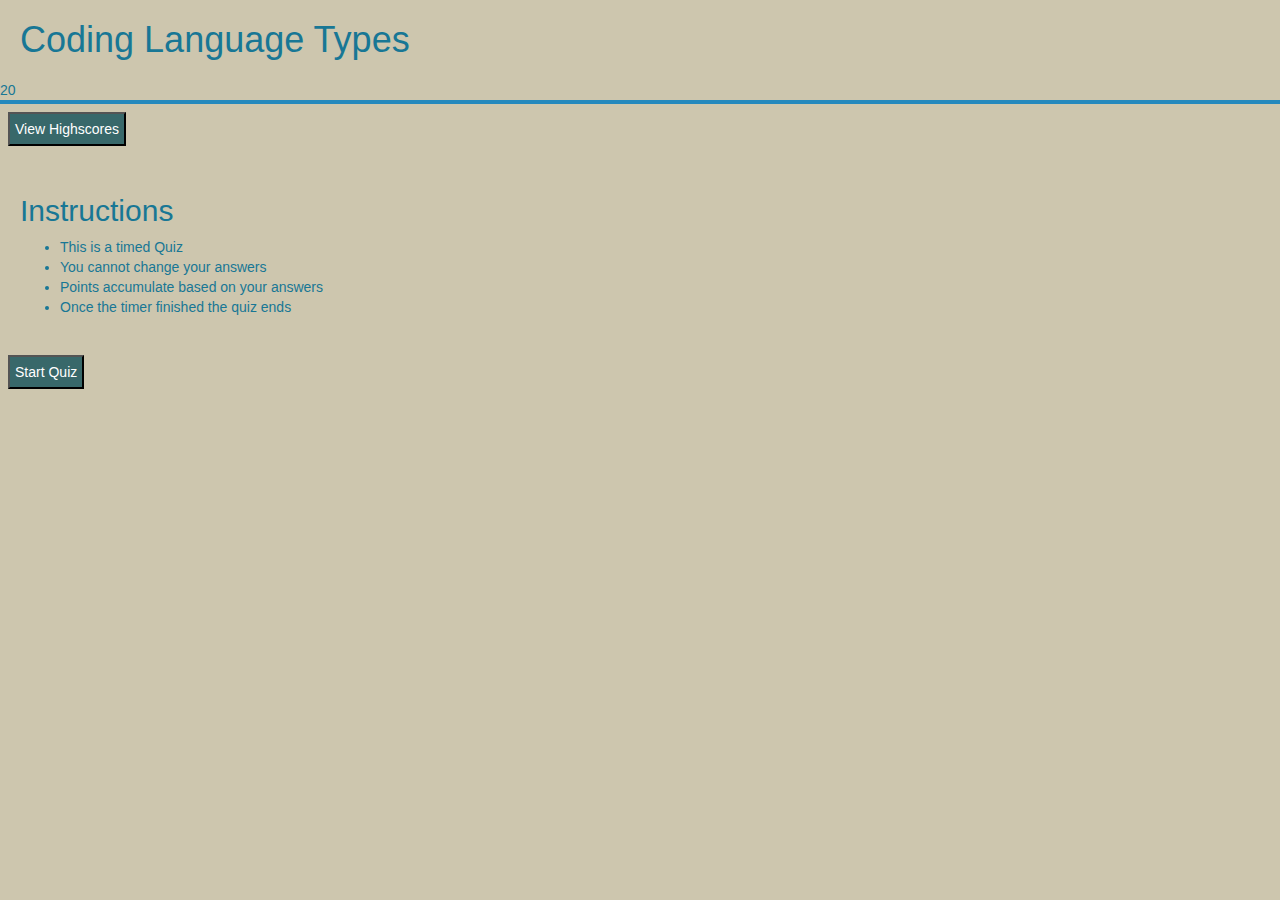
==== index.html @ 52a2ba78 "changed html" ====
<!DOCTYPE html>
<html lang="en">
  <head>
    <meta charset="UTF-8">
    <meta name="viewport" content="width=device-width, initial-scale=1.0">
    <meta http-equiv="X-UA-Compatible" content="ie=edge">
    <title>Quiz</title>
    <link rel="stylesheet" href="https://maxcdn.bootstrapcdn.com/bootstrap/3.3.7/css/bootstrap.min.css">
    <link rel="stylesheet" href="assets/css/style.css">
  </head>

  <header>
    <h1>Coding Language Types</h1>
    <div class="timer">20</div>
  </header>

  <body>
    <main>
        <button onclick="window.location.href='highscore.html';">
          View Highscores
        </button>

        <section class="intro">
        <h2>Instructions</h2>
        <ul class="list">
          <li class="list-Item">This is a timed Quiz</li>
          <li class="list-Item">You cannot change your answers</li>
          <li class="list-Item">Points accumulate based on your answers</li>
          <li class="list-Item">Once the timer finished the quiz ends</li>
        </ul>
      </section>

        <!--Start-->
      <div id="quiz-box">
      <div class="start"><button>Start Quiz</button></div>
      </div>
      <section id="quiz" class="hidden">
        <p id="questions-asked"></p>
          <!--here are the questions-->
          <button id = "btn-a"></button>
          <button id = "btn-b"></button>
          <button id = "btn-c"></button>
          <button id = "btn-d"></button>
      </section>
      
      <div id="end-quiz" class = "hidden">
        <div>
          <div class="save-score"></div>
          <label id="playerN" for="name">Enter Initials</label>
          <input type="text" id="player"/>
          <button id="submit">Submit</button>
        </div>
      </div>
    </main>
	<script src="assets/js/game.js"></script>
  <script src="assets/js/highscore.js"></script>
  </body>
</html>
---- assets/css/style.css ----
:root {
    --accentColor: #2589BD;         /*Blue NCS*/
    --textColor: #187795;       /*Teal Blue*/
    --btnColor: #38686A;        /*Ming*/
    --bordeColor: #A3B4A2;      /*Laurel Green*/
    --bgColor: #CDC6AE;     /*Bone*/
    --font: Verdana,sans-serif;
}

* {
    margin:auto;
    padding:auto;
    box-sizing:border-box;
    background-color: var(--bgColor);
}

/*class names

quiz-mod
timer
time-left
timer-sec

intro
list
list-Item

start

q-text
options
total-q
next-btn

result-box
quiz-done
score
buttons
restart
quit
*/

.quiz-done,
.time-left,
.timer-sec,
h1,
.intro {
    color:var(--textColor);
    font-family:var(--font);
    margin:10px;
    padding:10px;

}

footer,
header {
    color:var(--textColor);
    font-family:var(--font);
    border-bottom: solid 4px var(--accentColor);
   
}

.high-score{
    font-family: var(--font);
    color: var(--accentColor);
    
}

button {
    color:white;
    font-family:var(--font);
    background-color: var(--btnColor);
    text-align: center;
    padding:5px;
    margin:8px;
    transition-duration: 0.4s;
}

button:hover{
    background-color: var(--accentColor); 
}

button:active{
    background-color: var(--btnColor);
    box-shadow: 0 5px #666;
    transform: translateY(2px);
}
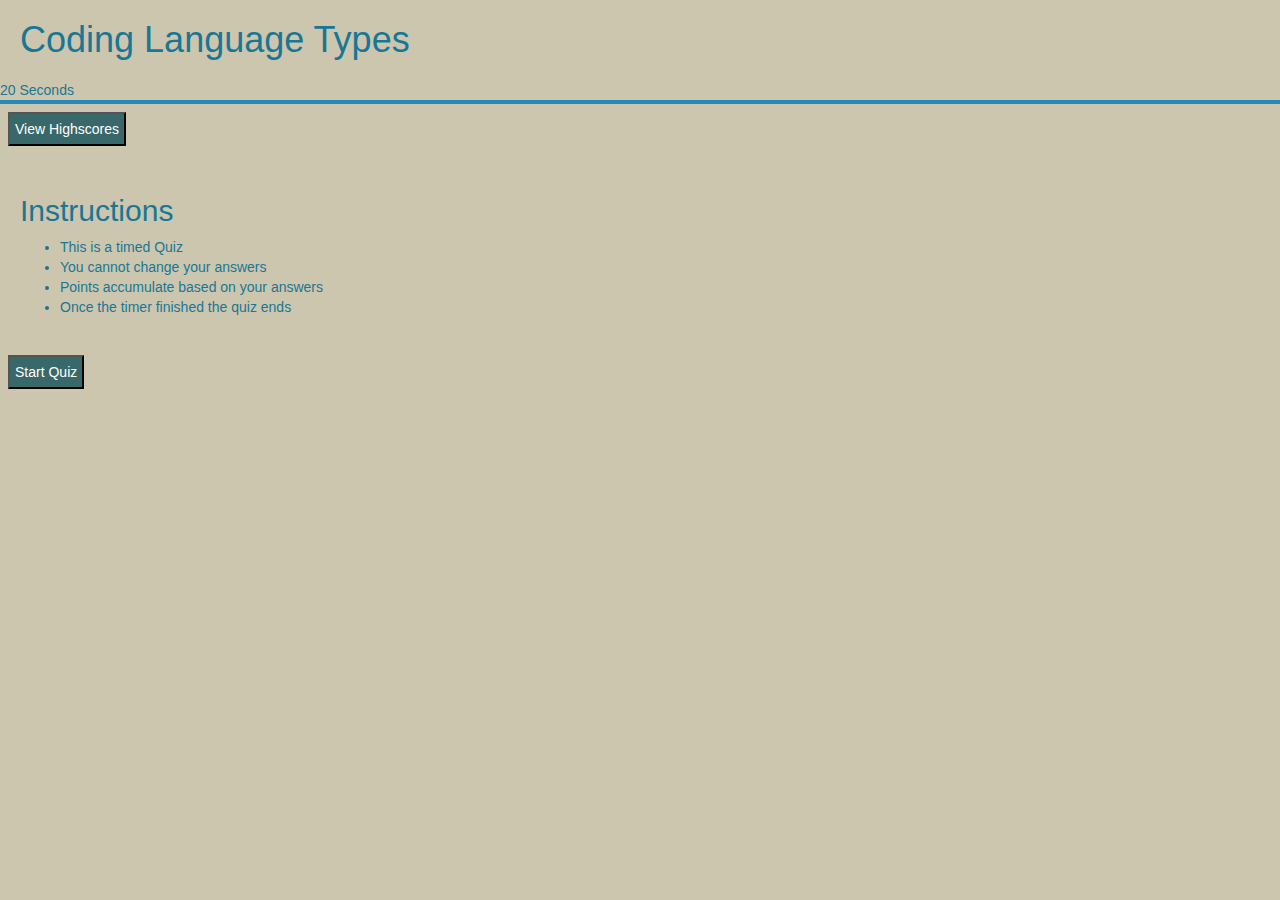
==== commit 9faabd3e: "it won't work because if html file" ====
--- a/index.html
+++ b/index.html
@@ -11,7 +11,7 @@
 
   <header>
     <h1>Coding Language Types</h1>
-    <div class="timer">20</div>
+    <div class="timer">20 Seconds</div>
   </header>
 
   <body>
@@ -32,15 +32,15 @@
 
         <!--Start-->
       <div id="quiz-box">
-      <div class="start"><button>Start Quiz</button></div>
+      <div id="start"><button>Start Quiz</button></div>
       </div>
       <section id="quiz" class="hidden">
         <p id="questions-asked"></p>
           <!--here are the questions-->
-          <button id = "btn-a"></button>
-          <button id = "btn-b"></button>
-          <button id = "btn-c"></button>
-          <button id = "btn-d"></button>
+          <button id = "btn-0"></button>
+          <button id = "btn-1"></button>
+          <button id = "btn-2"></button>
+          <button id = "btn-3"></button>
       </section>
       
       <div id="end-quiz" class = "hidden">
@@ -53,6 +53,5 @@
       </div>
     </main>
 	<script src="assets/js/game.js"></script>
-  <script src="assets/js/highscore.js"></script>
   </body>
 </html>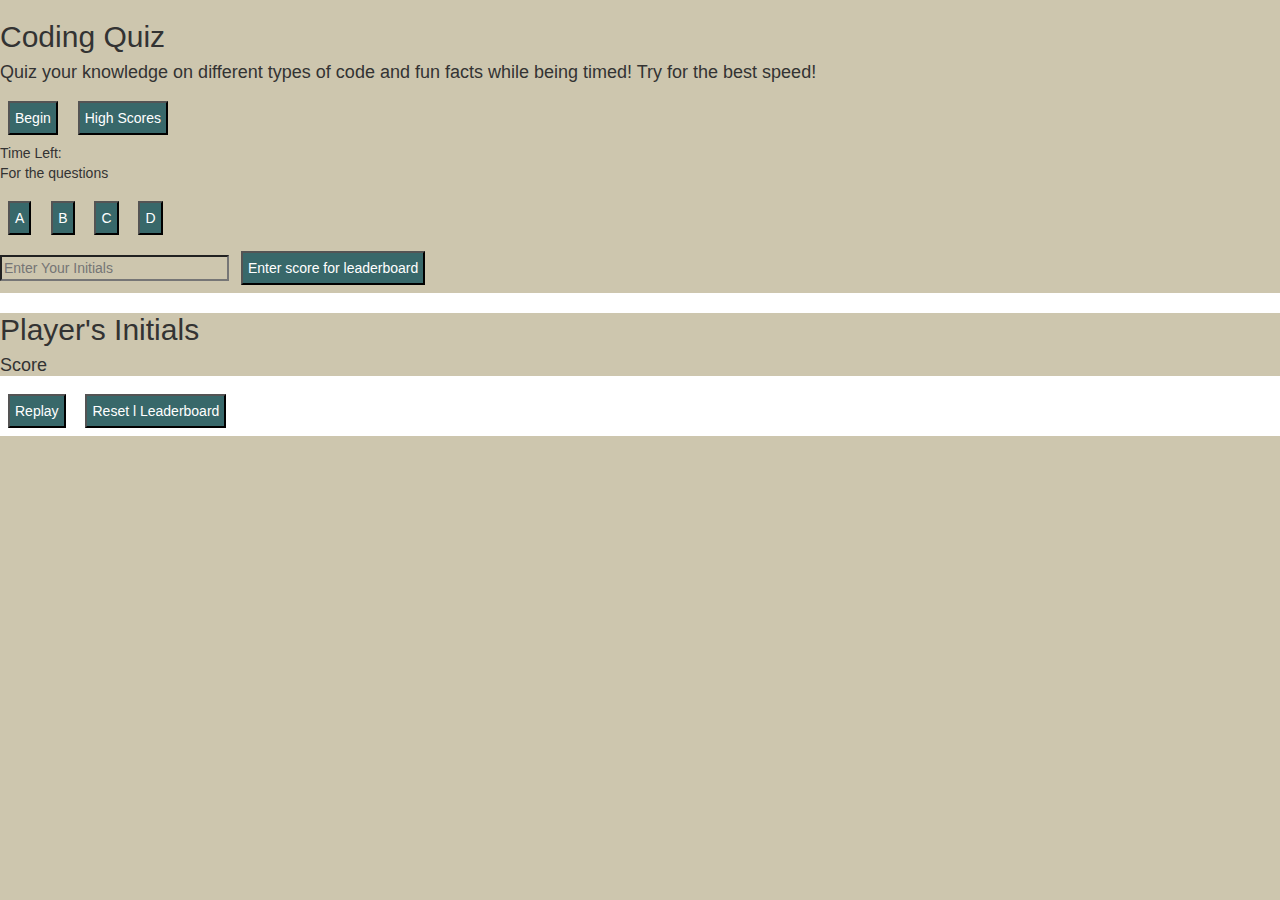
==== commit a50e0795: "added new html and going to redo js and css" ====
--- a/index.html
+++ b/index.html
@@ -1,57 +1,66 @@
 <!DOCTYPE html>
 <html lang="en">
-  <head>
-    <meta charset="UTF-8">
-    <meta name="viewport" content="width=device-width, initial-scale=1.0">
-    <meta http-equiv="X-UA-Compatible" content="ie=edge">
-    <title>Quiz</title>
-    <link rel="stylesheet" href="https://maxcdn.bootstrapcdn.com/bootstrap/3.3.7/css/bootstrap.min.css">
-    <link rel="stylesheet" href="assets/css/style.css">
-  </head>
 
-  <header>
-    <h1>Coding Language Types</h1>
-    <div class="timer">20 Seconds</div>
-  </header>
+<head>
+  <meta charset="UTF-8" />
+  <meta http-equiv="X-UA-Compatible" content="IE=edge">
+  <meta name="viewport" content="width=device-width, initial-scale=1.0" />
+  <title>Quiz</title>
+  <link rel="stylesheet" href="https://maxcdn.bootstrapcdn.com/bootstrap/3.3.7/css/bootstrap.min.css" />
+  <link rel="reset" href="assets/css/reset.css">
+  <link rel="stylesheet" href="assets/css/style.css">
+</head>
 
-  <body>
-    <main>
-        <button onclick="window.location.href='highscore.html';">
-          View Highscores
-        </button>
+<body>
+  <div class="quiz-container">
+    <div id="homePage">
+      <h2>Coding Quiz</h2>
+      <h4>Quiz your knowledge on different types of code and fun facts while being timed! Try for the best speed!</h4>
+      <button id="startBtn">Begin</button>
+      <button id="highScore" onclick="showScores();">High Scores</button>
+    </div>
+  </div>
 
-        <section class="intro">
-        <h2>Instructions</h2>
-        <ul class="list">
-          <li class="list-Item">This is a timed Quiz</li>
-          <li class="list-Item">You cannot change your answers</li>
-          <li class="list-Item">Points accumulate based on your answers</li>
-          <li class="list-Item">Once the timer finished the quiz ends</li>
-        </ul>
-      </section>
+  <!--Start-->
+  <div id="quiz-box">
+    <div id="timer">Time Left: </div>
+    <div id="questions">
+      <p>For the questions</p>
+    </div>
 
-        <!--Start-->
-      <div id="quiz-box">
-      <div id="start"><button>Start Quiz</button></div>
+    <!--here are the questions-->
+    <button id="btn-a" onclick="checkAnswer('btn-a')">A</button>
+    <button id="btn-b" onclick="checkAnswer('btn-b')">B</button>
+    <button id="btn-c" onclick="checkAnswer('btn-c')">C</button>
+    <button id="btn-d" onclick="checkAnswer('btn-d')">D</button>
+    <div id="results"></div>
+  </div>
+
+  <!--where the user's name is stored-->
+  <div id="endGame">
+    <div id="endScore"></div>
+    <input type="text" size="25" placeholder="Enter Your Initials" name="player" id="player" />
+    <button id="submit">Enter score for leaderboard</button>
+  </div>
+
+  <!--the page that displays score and player name-->
+  <div id="score-container">
+    <div id="score-page">
+      <div class="header">
+        <h2>Player's Initials</h2>
+        <h4>Score</h4>
       </div>
-      <section id="quiz" class="hidden">
-        <p id="questions-asked"></p>
-          <!--here are the questions-->
-          <button id = "btn-0"></button>
-          <button id = "btn-1"></button>
-          <button id = "btn-2"></button>
-          <button id = "btn-3"></button>
-      </section>
-      
-      <div id="end-quiz" class = "hidden">
-        <div>
-          <div class="save-score"></div>
-          <label id="playerN" for="name">Enter Initials</label>
-          <input type="text" id="player"/>
-          <button id="submit">Submit</button>
-        </div>
-      </div>
-    </main>
-	<script src="assets/js/game.js"></script>
-  </body>
+      <div id="intiials"></div>
+      <div id="hscore"></div>
+    </div>
+  </div>
+  <!--End of game options-->
+  <div id="moreBtns"></div>
+  <button id="replay" onclick="replay()">Replay</button>
+  <button id="resetScores" onclick="clear()">Reset l
+    Leaderboard</button>
+
+  <script src="./assets/js/game.js"></script>
+</body>
+
 </html>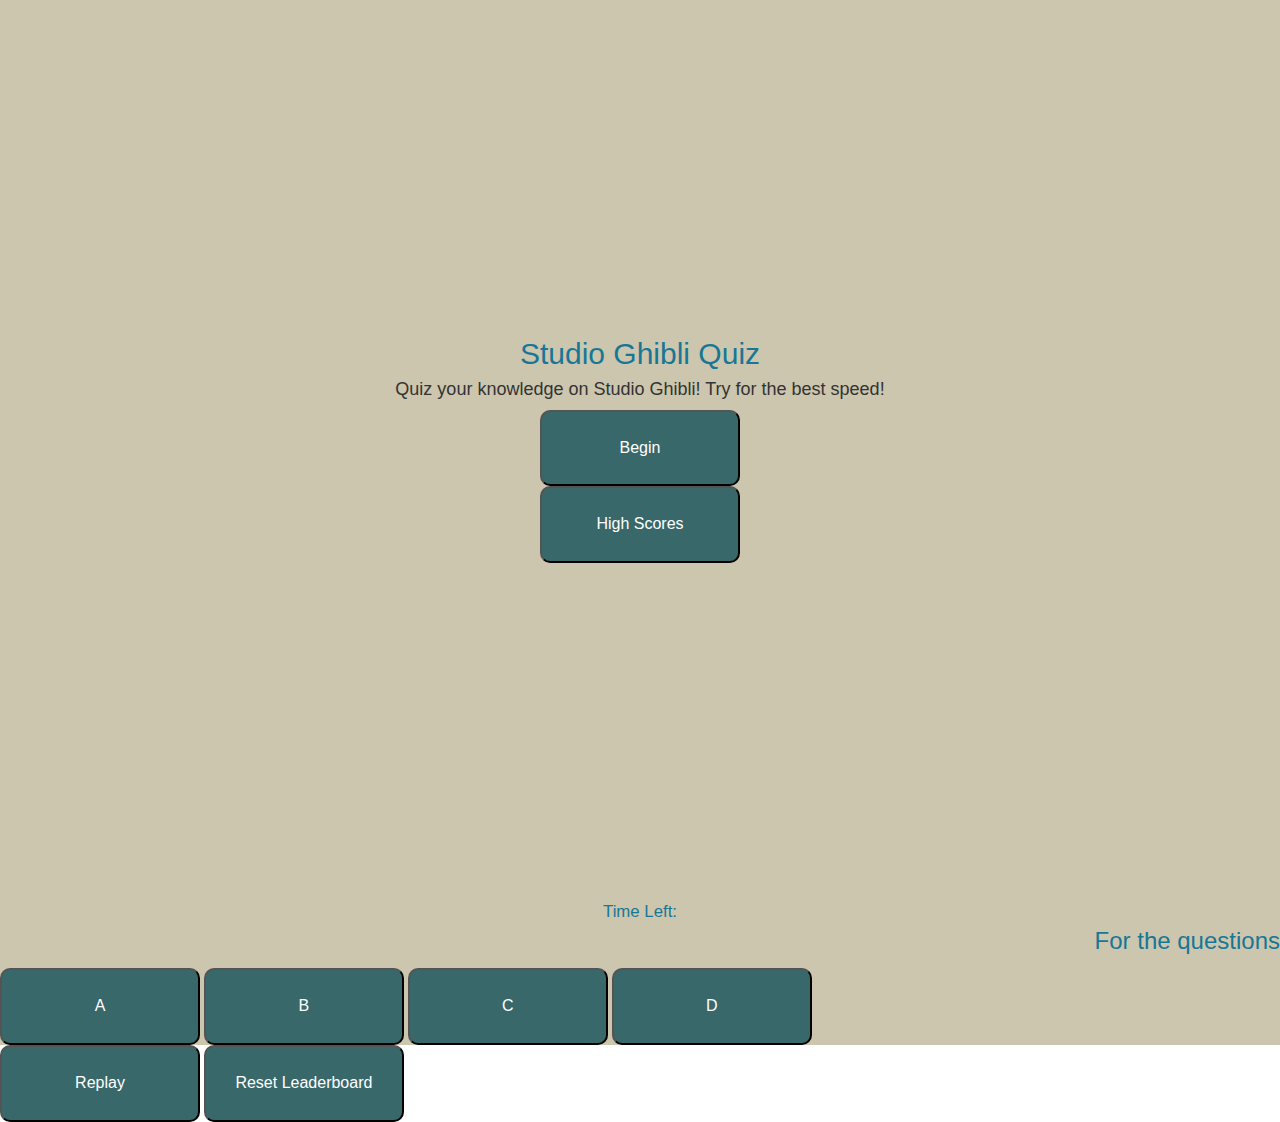
==== commit e4d03c4a: "trying to styling the leaderboard but failing to positions items" ====
--- a/index.html
+++ b/index.html
@@ -14,10 +14,10 @@
 <body>
   <div class="quiz-container">
     <div id="homePage">
-      <h2>Coding Quiz</h2>
-      <h4>Quiz your knowledge on different types of code and fun facts while being timed! Try for the best speed!</h4>
+      <h2>Studio Ghibli Quiz</h2>
+      <h4>Quiz your knowledge on Studio Ghibli! Try for the best speed!</h4>
       <button id="startBtn">Begin</button>
-      <button id="highScore" onclick="showScores();">High Scores</button>
+      <button id="highScore" onclick="displayLB();">High Scores</button>
     </div>
   </div>
 
@@ -29,10 +29,10 @@
     </div>
 
     <!--here are the questions-->
-    <button id="btn-a" onclick="checkAnswer('btn-a')">A</button>
-    <button id="btn-b" onclick="checkAnswer('btn-b')">B</button>
-    <button id="btn-c" onclick="checkAnswer('btn-c')">C</button>
-    <button id="btn-d" onclick="checkAnswer('btn-d')">D</button>
+    <button id="btn-a" onclick="getAnswers('btn-a')">A</button>
+    <button id="btn-b" onclick="getAnswers('btn-b')">B</button>
+    <button id="btn-c" onclick="getAnswers('btn-c')">C</button>
+    <button id="btn-d" onclick="getAnswers('btn-d')">D</button>
     <div id="results"></div>
   </div>
 
@@ -44,21 +44,20 @@
   </div>
 
   <!--the page that displays score and player name-->
-  <div id="score-container">
+  <div id="score-box">
     <div id="score-page">
-      <div class="header">
+      <div id="header">
         <h2>Player's Initials</h2>
-        <h4>Score</h4>
+        <h3>Score</h3>
       </div>
-      <div id="intiials"></div>
-      <div id="hscore"></div>
+      <div id="initials"></div>
+      <div id="hScore"></div>
     </div>
   </div>
   <!--End of game options-->
   <div id="moreBtns"></div>
-  <button id="replay" onclick="replay()">Replay</button>
-  <button id="resetScores" onclick="clear()">Reset l
-    Leaderboard</button>
+  <button id="replay" onclick="replay();">Replay</button>
+  <button id="resetScores" onclick="clear();">Reset Leaderboard</button>
 
   <script src="./assets/js/game.js"></script>
 </body>
--- a/assets/css/style.css
+++ b/assets/css/style.css
@@ -6,82 +6,143 @@
     --bgColor: #CDC6AE;     /*Bone*/
     --font: Verdana,sans-serif;
 }
+* {
+    background-color: var(--bgColor);
+    justify-content: center;
+}
 
-* {
+p, li{
+    color:var(--textColor);
+    font-family: var(--font);
+    list-style-type: none;
+    text-align:right;
+    font-size: x-large;
+}
+
+h2, h3{
+    font-family: var(--font);
+    color:var(--textColor);
     margin:auto;
-    padding:auto;
-    box-sizing:border-box;
+}
+
+input{
+    text-align: center;
+}
+
+.quiz-container {
+    width: 100vw;
+    height: 100vh;
+    display:flex;
+    align-items: center;
+    margin: auto;
+}
+
+#homePage {
+    display:flex;
+    flex-direction: column;
+    align-items: center;
+}
+
+#timer{
+    font-family: var(--font);
+    background-color: var(--bgColor);
+    color:var(--textColor);
+    font-size:larger;
+    text-align: center;
+    text-shadow: 1px 1px var(--borderColor);
+}
+
+#quix-box {
+    display:none;
+    justify-content: center;
+    align-items: center;
+    text-align: center;
+    margin-left: auto;
+    margin-right: auto;
+    font-family: var(--font);
+    padding-bottom: 9rem;
+    
+}
+
+#moreBtns,
+#results,
+#endGame {
+    display:none;
+    justify-content: center;
+    align-items: center;
+    text-align: center;
+    margin-left: auto;
+    margin-right: auto;
+    font-family: var(--font);
+    padding-bottom: 9rem;
     background-color: var(--bgColor);
 }
 
-/*class names
-
-quiz-mod
-timer
-time-left
-timer-sec
-
-intro
-list
-list-Item
-
-start
-
-q-text
-options
-total-q
-next-btn
-
-result-box
-quiz-done
-score
-buttons
-restart
-quit
-*/
-
-.quiz-done,
-.time-left,
-.timer-sec,
-h1,
-.intro {
-    color:var(--textColor);
-    font-family:var(--font);
-    margin:10px;
-    padding:10px;
+#score-page{
+    display: none;
+    width: 125rem;
+    border: 5px solid var(--bordeColor);
+    background: var(--bgColor);
 
 }
 
-footer,
-header {
+#header {
+    display:flex;
+    font-family:var(--font);
+    background-color: var(--bgColor);
     color:var(--textColor);
-    font-family:var(--font);
-    border-bottom: solid 4px var(--accentColor);
-   
+    border-bottom: solid 5px var(--bordeColor); 
 }
 
-.high-score{
+#score-box {
+    display:none;
+    flex-direction:column;
+    align-items: center;
+    justify-content: center;
+    margin:auto;
+}
+
+#player {
+    margin:8px;
+    height: 28px;
+}
+
+#initials {
+    display:inline-block;
     font-family: var(--font);
-    color: var(--accentColor);
-    
+    color:var(--textColor);
+    font-size:larger;
+    padding: 100px 100px;
+}
+
+#hScore {
+    float:center;
+    font-family: var(--font);
+    font-weight:bolder;
+}
+
+#endScore {
+    font-family: var(--font);
+    color: var(--textColor);
+    font-weight:bolder;
+    font-size: larger;
 }
 
 button {
-    color:white;
-    font-family:var(--font);
+    display:inline-flex;
+    justify-content: center;
+    margin-left: auto;
+    margin-right: auto;
+    font-family: sans-serif;
     background-color: var(--btnColor);
+    border-radius: 10px;
+    color: white;
     text-align: center;
-    padding:5px;
-    margin:8px;
-    transition-duration: 0.4s;
-}
+    font-size: medium;
+    padding: 25px;
+    width: 200px;
+  }
 
 button:hover{
-    background-color: var(--accentColor); 
-}
-
-button:active{
-    background-color: var(--btnColor);
-    box-shadow: 0 5px #666;
-    transform: translateY(2px);
-}+    box-shadow: 4px 3px 6px var(--accentColor);
+  }
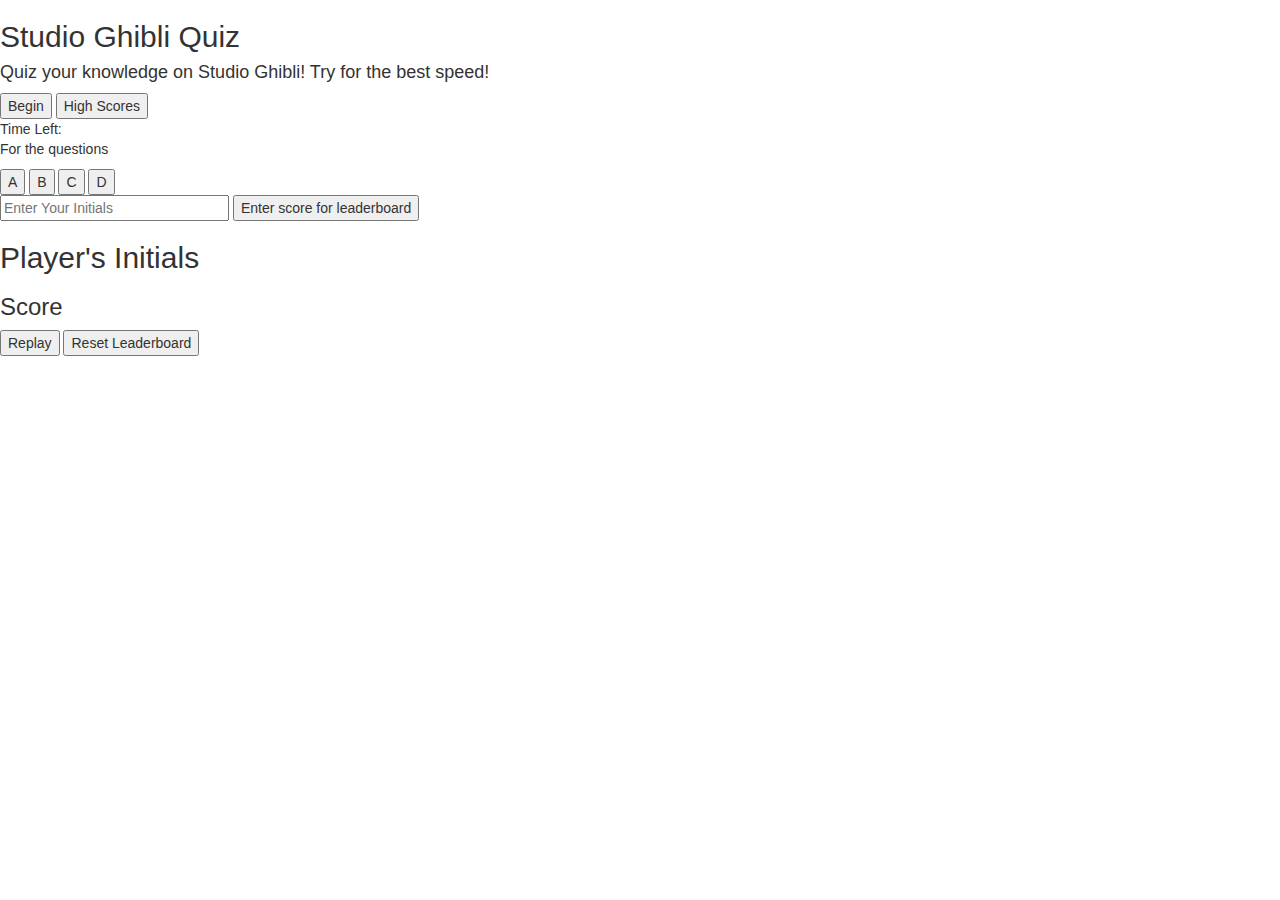
==== commit 104b4262: "added readme" ====
--- a/index.html
+++ b/index.html
@@ -8,7 +8,7 @@
   <title>Quiz</title>
   <link rel="stylesheet" href="https://maxcdn.bootstrapcdn.com/bootstrap/3.3.7/css/bootstrap.min.css" />
   <link rel="reset" href="assets/css/reset.css">
-  <link rel="stylesheet" href="assets/css/style.css">
+ 
 </head>
 
 <body>
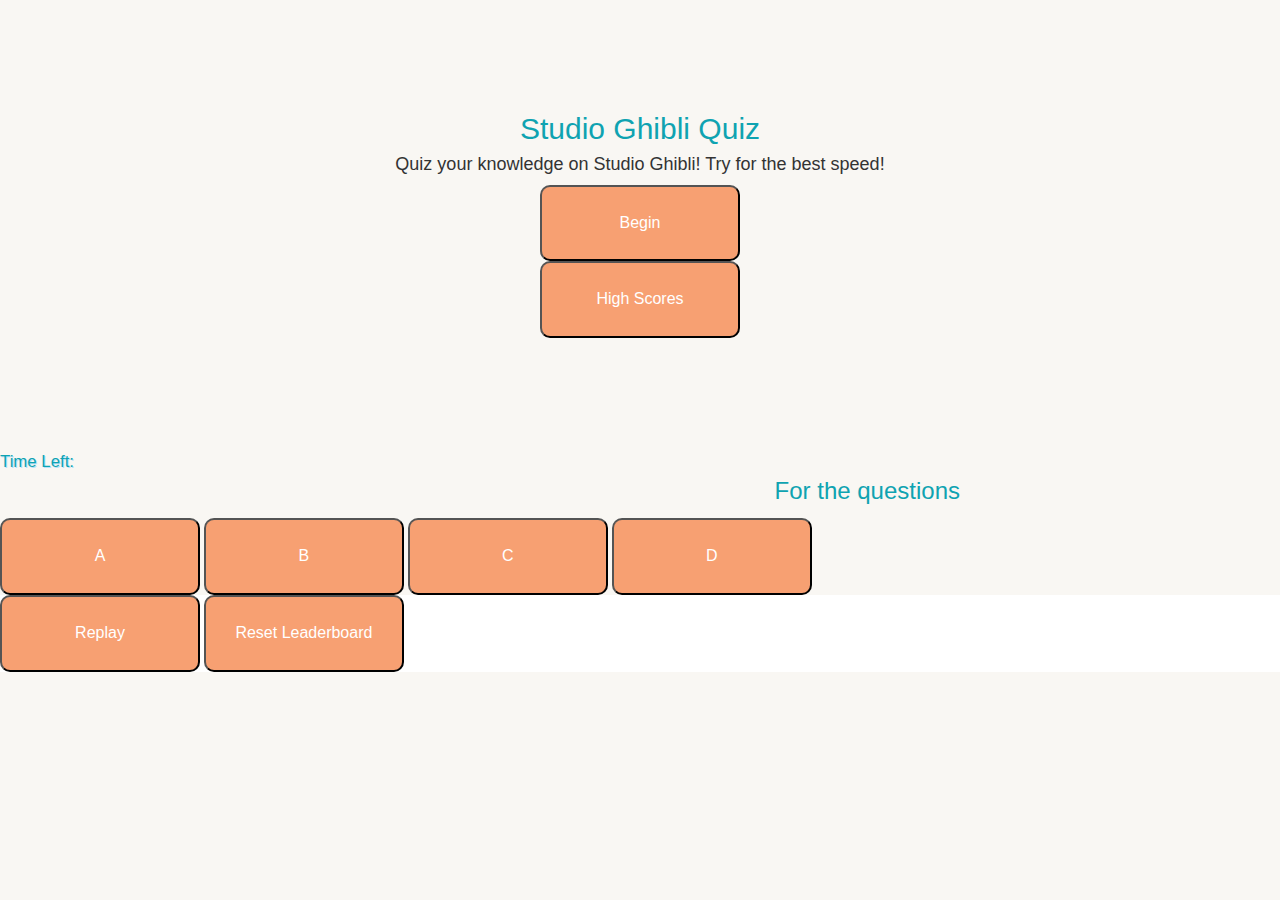
==== commit c814fd70: "added new readme and tried fixing css" ====
--- a/index.html
+++ b/index.html
@@ -5,9 +5,9 @@
   <meta charset="UTF-8" />
   <meta http-equiv="X-UA-Compatible" content="IE=edge">
   <meta name="viewport" content="width=device-width, initial-scale=1.0" />
-  <title>Quiz</title>
+  <title>Studio Ghibli Quiz</title>
   <link rel="stylesheet" href="https://maxcdn.bootstrapcdn.com/bootstrap/3.3.7/css/bootstrap.min.css" />
-  <link rel="reset" href="assets/css/reset.css">
+  <link rel="stylesheet" href="./assets/css/style.css">
  
 </head>
 
--- a/assets/css/style.css
+++ b/assets/css/style.css
@@ -0,0 +1,162 @@
+:root {
+    --accentColor: #EDDEA4;      
+    --textColor: #0FA3B1;      
+    --btnColor: #F7A072;        
+    --borderColor: #B5E2FA;      
+    --bgColor: #F9F7F3;    
+    --font: Verdana,sans-serif;
+}
+* {
+    background-color: var(--bgColor);
+    justify-content: center;
+    align-items: center;
+}
+
+p, li{
+    color:var(--textColor);
+    font-family: var(--font);
+    list-style-type: none;
+    text-align:right;
+    font-size: x-large;
+}
+
+h2, h3{
+    font-family: var(--font);
+    color:var(--textColor);
+    margin:auto;
+}
+
+input{
+    text-align: center;
+}
+
+.quiz-container {
+    width: 100vw;
+    height: 50vh;
+    display:flex;
+    justify-content: center;
+    align-items: center;
+    margin: auto;
+}
+#questions {
+    margin: auto;
+    width: 50%;
+    justify-content: center;
+    align-items: center;
+}
+
+#homePage {
+    display:flex;
+    flex-direction: column;
+    justify-content: center;
+    align-items: center;
+}
+
+#timer{
+    font-family: var(--font);
+    background-color: var(--bgColor);
+    color:var(--textColor);
+    font-size:larger;
+    justify-content: center;
+    align-items: center;
+    text-shadow: 1px 1px var(--borderColor);
+}
+
+#quix-box {
+    display:block;
+    justify-content: center;
+    align-items: center;
+    text-align: center;
+    margin-left: auto;
+    margin-right: auto;
+    font-family: var(--font);
+    padding-bottom: 5rem;
+    
+}
+
+#moreBtns,
+#results,
+#endGame {
+    display:none;
+    justify-content: center;
+    align-items: center;
+    text-align: center;
+    margin-left: auto;
+    margin-right: auto;
+    font-family: var(--font);
+    padding-bottom: 9rem;
+    background-color: var(--bgColor);
+}
+
+#score-page{
+    display: none;
+    width: 125rem;
+    border: 5px solid var(--bordeColor);
+    background: var(--bgColor);
+
+}
+
+#header {
+    display:flex;
+    font-family:var(--font);
+    background-color: var(--bgColor);
+    color:var(--textColor);
+    border-bottom: solid 5px var(--bordeColor); 
+}
+
+#score-box {
+    display:none;
+    flex-direction:column;
+    align-items: center;
+    justify-content: center;
+    margin:auto;
+}
+
+#player {
+    margin:8px;
+    height:28px;
+}
+
+#initials {
+    display:inline-block;
+    font-family: var(--font);
+    color:var(--textColor);
+    font-size:larger;
+    padding: 100px 100px;
+}
+
+#hScore {
+    float:center;
+    font-family: var(--font);
+    font-weight:bold;
+    justify-content: center;
+    align-items: center;
+}
+
+#endScore {
+    font-family: var(--font);
+    color: var(--textColor);
+    font-weight:bold;
+    font-size: large;
+    justify-content: center;
+    align-items: center;
+}
+
+button {
+    display:inline-flex;
+    justify-content: center;
+    margin-left: auto;
+    margin-right: auto;
+    font-family: sans-serif;
+    background-color: var(--btnColor);
+    border-radius: 10px;
+    color: white;
+    text-align: center;
+    font-size: medium;
+    padding: 25px;
+    width: 200px;
+  }
+
+button:hover{
+    box-shadow: 4px 3px 6px var(--textColor);
+  }
